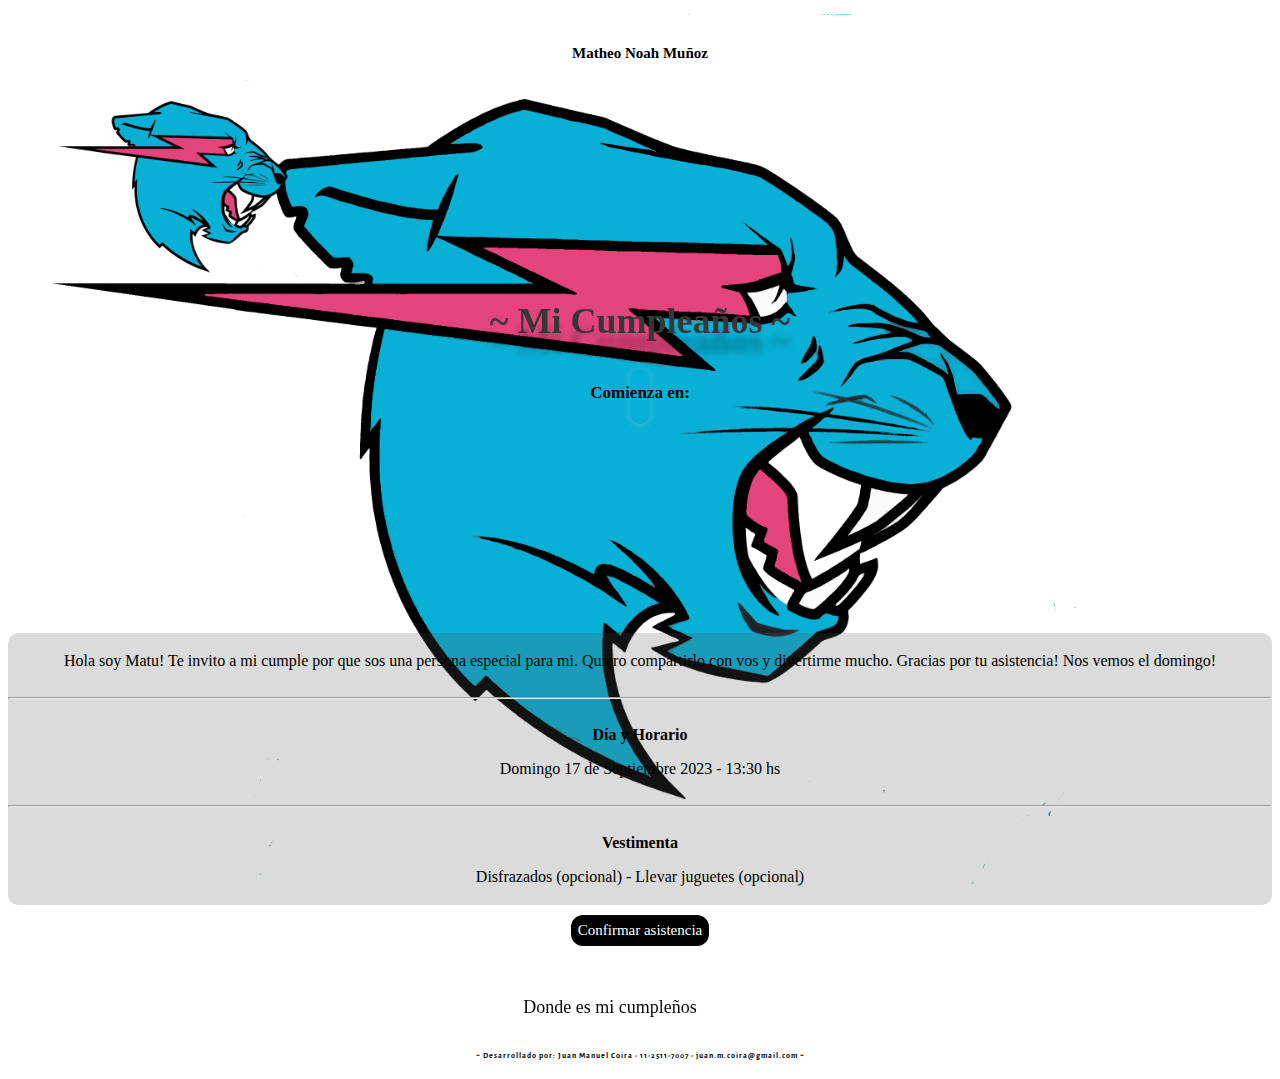
==== index.html @ be06033a "Update index.html" ====
<!DOCTYPE html>
<html lang="en">

<head>
    <meta charset="UTF-8">
    <meta http-equiv="X-UA-Compatible" content="IE=edge">
    <meta name="viewport" content="width=device-width, initial-scale=1.0">
    <link href="https://unpkg.com/aos@2.3.1/dist/aos.css" rel="stylesheet">
    <link rel="preconnect" href="https://fonts.googleapis.com">
    <link rel="preconnect" href="https://fonts.gstatic.com" crossorigin>
    <link href="https://fonts.googleapis.com/css2?family=Rubik:ital,wght@0,600;1,300&display=swap" rel="stylesheet">
    <link href="https://fonts.googleapis.com/css2?family=Alegreya+Sans&display=swap" rel="stylesheet">
    <link href="https://fonts.googleapis.com/css2?family=Space+Mono:ital@1&display=swap" rel="stylesheet">
    <link rel="stylesheet" href="index.css">
    <link rel="preconnect" href="https://fonts.googleapis.com">
    <link rel="preconnect" href="https://fonts.gstatic.com" crossorigin>
    <link href="https://fonts.googleapis.com/css2?family=Roboto:wght@700&display=swap" rel="stylesheet">
    <link rel="stylesheet" href="https://use.fontawesome.com/releases/v5.8.1/css/all.css"
        integrity="sha384-50oBUHEmvpQ+1lW4y57PTFmhCaXp0ML5d60M1M7uH2+nqUivzIebhndOJK28anvf" crossorigin="anonymous">
    <link rel="preconnect" href="https://fonts.googleapis.com">
    <link rel="preconnect" href="https://fonts.gstatic.com" crossorigin>
    <link href="https://fonts.googleapis.com/css2?family=Great+Vibes&display=swap" rel="stylesheet">
    <link rel="stylesheet" href="https://kit.fontawesome.com/fec350026d.css" crossorigin="anonymous">
    <link rel="preconnect" href="https://fonts.googleapis.com">
    <link rel="preconnect" href="https://fonts.gstatic.com" crossorigin>
    <link href="https://fonts.googleapis.com/css2?family=Roboto:wght@500&display=swap" rel="stylesheet">
    <title>Cumpleaños de Matheo Noah Muñoz</title>
</head>

<body>
    <div style="display:flex; justify-content:center; margin-top:30px;">
        <h3 style="font-size:15px;"> Matheo Noah Muñoz</h3>
    </div>
    <div>
        <img style="width:382px; height:220px;" src="./Images/Mr-Beast-Logo.png" alt="Logo MR.Beast">
    </div>
    <header style="margin-top:-25px;">
        <div style="display:flex;justify-content:center;">
            <h1 class="class-tittle " data-aos="fade-down" data-aos-duration="1500"> ~ Mi Cumpleaños ~ </h1>
        </div>
    </header>
    <div style="display:flex; justify-content:center; margin-bottom: 10px;">
        <p style="font-weight: bold; font-size:17px; font-family: 'Roboto Slab', serif;">Comienza en:</p>
    </div>

    <div style="margin-top: -61px; display:flex; justify-content:center;">
        <div style=" text-align:center; margin-bottom:40px; border-radius:10px; padding:10px; max-width:max-content;"
            class="sombraBox2">
            <div>
                <div style="margin-top:35px; ">
                    <span class="oclock" id="clock"></span>
                </div>
            </div>
        </div>
    </div>
    <div data-aos="fade-down" data-aos-duration="1500"
        style="margin-top: -30px; margin-bottom:30px; display:flex; justify-content:center;">
        <iframe style="border:2px dubble black;" width="260" height="180"
            src="https://www.youtube.com/embed/uHjW3zxbyf4?si=Qd2d8TCS8Jn39B2N" title="YouTube video player"
            frameborder="0"
            allow="accelerometer; autoplay; clipboard-write; encrypted-media; gyroscope; picture-in-picture; web-share"
            allowfullscreen></iframe>
    </div>
    <div style="display:flex; justify-content:center; margin-top: -41px;" data-aos="fade-right">

        <img style="width:400px;" src="./Images/Watercolor_green_leaves_with_golden_circle.jpg" alt="">


    </div>


    <div style="margin-top:30px; background-color: #54545436;  border-radius:10px; height:auto; text-align: center;">

        <div style="padding:3px">
            <p>Hola soy Matu! Te invito a mi cumple por que sos una persona especial para mi. Quiero compartirlo con vos
                y
                divertirme mucho. Gracias por tu asistencia! Nos vemos el domingo!</p>

        </div>
        <hr>
        <div style="padding:3px">
            <p><i class="far fa-clock"></i> <b> Día y Horario</b> </p>
            <p> Domingo 17 de Septiembre 2023 - 13:30 hs</p>
        </div>
        <hr>
        <div style="padding:3px">
            <p><i class="fas fa-male"></i> <i class="fas fa-female"></i> <b>Vestimenta</b> </p>
            <p> Disfrazados (opcional) - Llevar juguetes (opcional)</p>
        </div>
    </div>

    <div style="display:flex; justify-content:center; margin-top:10px; font-family: 'Roboto Slab', serif;">
        <a style="text-decoration: none; font-size:15px; background-color: black; color:white; padding: 5px; border-radius: 12px; border: 2px solid #070503;"
            href="https://wa.me/+541138106732" target="_blank">Confirmar
            asistencia</a>
    </div>

    <div class=" ubicacion">

        <a style="display: flex; text-decoration: none;" data-aos="fade-left" data-aos-anchor="#example-anchor"
            data-aos-offset="500" data-aos-duration="2500" href="https://goo.gl/maps/CCvJZupYAcnAsjQWA" target="_blank">
            <p class="direccionTxt"> Donde es mi cumpleños </p>
            <div data-aos="fade-down" data-aos-duration="1500"><img class="img_maps"
                    src="./Images/Google_Maps_logo_icon.png" alt="imagen maps"></div>
        </a>
    </div>
    <div style="display:flex; justify-content:center;">
        <h4 style="color:rgb(0, 0, 0);  font-size: 8px; font-family: 'Alegreya Sans', sans-serif; letter-spacing:1px;">
            ~
            Desarrollado
            por: Juan Manuel Coira - 11-2511-7007 - juan.m.coira@gmail.com ~</h4>
    </div>

    <script src="/index.js"></script>
    <script src="https://unpkg.com/aos@2.3.1/dist/aos.js"></script>
    <script>
        AOS.init();
    </script>
</body>

</html>
---- index.css ----
body {
    background-image: url(./Images/Mr-Beast-Logo.png);
    background-repeat: no-repeat;
    background-size: cover;
    object-fit: 0px;
    background-attachment: fixed;
    background-position: center;

}

header {
    display: flex;
    justify-content: center;
}

.class-tittle {
    font-family: 'Roboto Slab', serif;
    font-size: 36px;
    text-shadow: 0px 20px 7px rgba(0, 0, 0, 0.299);
    color: #373737;

}

.sombraBox3 {
    box-shadow: 0 1px 10px 0 rgba(255, 255, 255, 0.56);
}

.sombraBox2 {
    box-shadow: 0 1px 8px 0 rgba(255, 255, 255, 0.196);
}

.sombraBox1 {
    box-shadow: 0 2px 8px 0 rgba(0, 0, 0, 0.786);
}
.sombraBox {
    box-shadow: 0 2px 15px 0 rgb(0, 0, 0);
}


.class-div-parrafo {
    padding: 40px;
    height: 300px;
    display: flex;
    justify-content: center;
    width: 30%;
    background-color: rgba(255, 255, 255, 0.462);
    border-radius: 10px;
    align-items: center;
}

.class-subTitle {
    text-align: center;
}

.class-parrafo {
    text-align: center;
    color: black;
    font-size: 22px;
}

.ubicacion {
    margin-top: 30px;
    display: flex;
    justify-content: center;

}

.img_maps {
    width: 60px;
    height: 60px;
    border-radius: 18px;
}

.class-btn {
    font-family: 'Roboto', sans-serif;
    
    font-size: 14px;
    border-radius: 500px;
   
}

.pointer {
    cursor: pointer;
}

.btn-principal {
    text-decoration: none;
    margin-bottom: 3px;
    font-family: 'Great Vibes', cursive;
    font-size: 30px;
    color: rgb(0, 0, 0);
  
}


.body1 {
    background-image: url(./Images/18361514.jpg);
    background-repeat: no-repeat !important;
    background-position: center !important;
    background-size: cover !important;
    background-attachment: fixed !important;
}

.classH1 {
    font-family:'Great Vibes', cursive;
    font-size: 70px;
    text-shadow: 0px 12px 7px #373737;
    color: #373737;
}

.footer {
    font-family: 'Alegreya Sans', sans-serif;
    color: white;
    font-size: 12px;
}

.class_tittle_principal {
    display: flex;
    justify-content: center;
    margin-top: 210px;
}

.h4Name {
    margin-top: -60px;
    font-family: 'Rubik Bubbles', cursive;
    color: #D4AF37;
    text-shadow: 0px 8px 7px #000000a8;
    font-size: 36px;
}

.oclock {
    font-family: 'Roboto Slab', serif;
    color: #373737;
    font-size: 28px;
    height: 100px;
    font-weight: bold;
}

.div_oclock {
    margin-top: -20px;
    display: flex;
    justify-content: center;
}

.h3_oclock {
    font-size: 28px;
    color: white;
    font-family:'Great Vibes', cursive;
}

.direccionTxt {
    color: rgb(6, 6, 6);
    align-items: center;
    font-size: 18px;
    margin-top: 21px;
 
    
}

.class_i {
    margin-left: 12px;
    margin-top: 23px;
    font-size: 18px;
    color: white;
    font-weight: bold"

}

.confirmacion {
    text-shadow: 0px 12px 7px #000000;
}
.img_globo{
    display: none;
}

@media only screen and (min-width:300px) and (max-width:450px) {
    body {
        background-image: url(./Images/fondoMrbeast.jpg);
        background-repeat: no-repeat;
        filter: brightness(1.2);
        background-repeat: no-repeat;
        background-position: center;
        background-size: cover;
        object-fit: 0px;
        background-attachment: fixed;
    }

    .class-tittle {
        font-family: 'Roboto Slab', serif;
        font-size: 36px;
    }

    .classH1 {
        margin-top: 22px;
        font-family: 'Great Vibes', cursive;;
        font-size: 50px;
        text-shadow: 0px 12px 7px #00000076;
        color: #373737;
    }

    .class-div-parrafo {
        padding: 25px;
        height: 300px;
        display: flex;
        justify-content: center;
        width: 85%;
        background-color: rgba(0, 0, 0, 0.77);
        border-radius: 10px;
        align-items: center;
    }

    .class-parrafo {
        font-family: 'Space Mono', monospace;
        text-align: center;
        color: rgb(255, 255, 255);
        font-size: 14px;
    }

    .h4Name {
        margin-top: -40px;
        margin-bottom: 40px;
        font-family: 'Space Mono', monospace;
        color: #e7bd33;
        text-shadow: 0px 8px 7px #000000a8;
        font-size: 20px;
    }

    .oclock {
        font-family: 'Roboto Slab', serif;
        color: #373737;
        font-size: 28px;
        height: 100px;
        font-weight: bold;
    }

    .div_oclock {
        margin-top: -10px;
        display: flex;
        justify-content: center;
    }

    .h3_oclock {
        font-size: 28px;
        color: white;
        margin-top: 28px;
        margin-bottom: 20px;
        font-family: 'Roboto', sans-serif;
    }

    .class_tittle_principal {
        display: flex;
        justify-content: center;
        margin-top: 190px;
    }

    .class-btn {

        font-size: 16px;
        padding: 8px;
        font-family: 'Space Mono', monospace;
        color: #000000;


    }

    .class-btn:hover {
        background-color: #d4af37ba;
        color: black;
    }

    .img_maps {
        margin-top: 5px;
        width: 40px;
        height: 36px;
        border-radius: 18px;
    }

    .direccionTxt {
        padding: 12px;
        color: rgb(5, 5, 5);
        align-items: center;
        font-size: 16px;
        font-family: 'Roboto Slab', serif;
        margin-top: 1px;
    }

    .class_i {
        margin-left: 7px;
        margin-top: 19px;
        font-size: 18px;
        color: rgb(0, 0, 0);
        font-weight: bold"

    }

    .confirmacion {
        text-shadow: 0px 10px 7px #000000;
    }
    .img_globo{
        width: 160px; 
        position: absolute; 
        height: 233px; 
        margin-left: 114px; 
        margin-top: 53px;
        display: inline;
    }

}
.class_rings{
    margin-top: -45px;
    width: 150px;
    height: 150px;
}
@media only screen and (min-width:450px) and (max-width:850px) {

    .class-parrafo {
        font-family: 'Rubik Bubbles', cursive;
        text-align: center;
        color: black;
        font-size: 16px;
    }

    .class-div-parrafo {
        padding: 40px;
        height: 300px;
        display: flex;
        justify-content: center;
        width: 56%;
        background-color: rgba(255, 255, 255, 0.462);
        border-radius: 10px;
        align-items: center;
    }



}
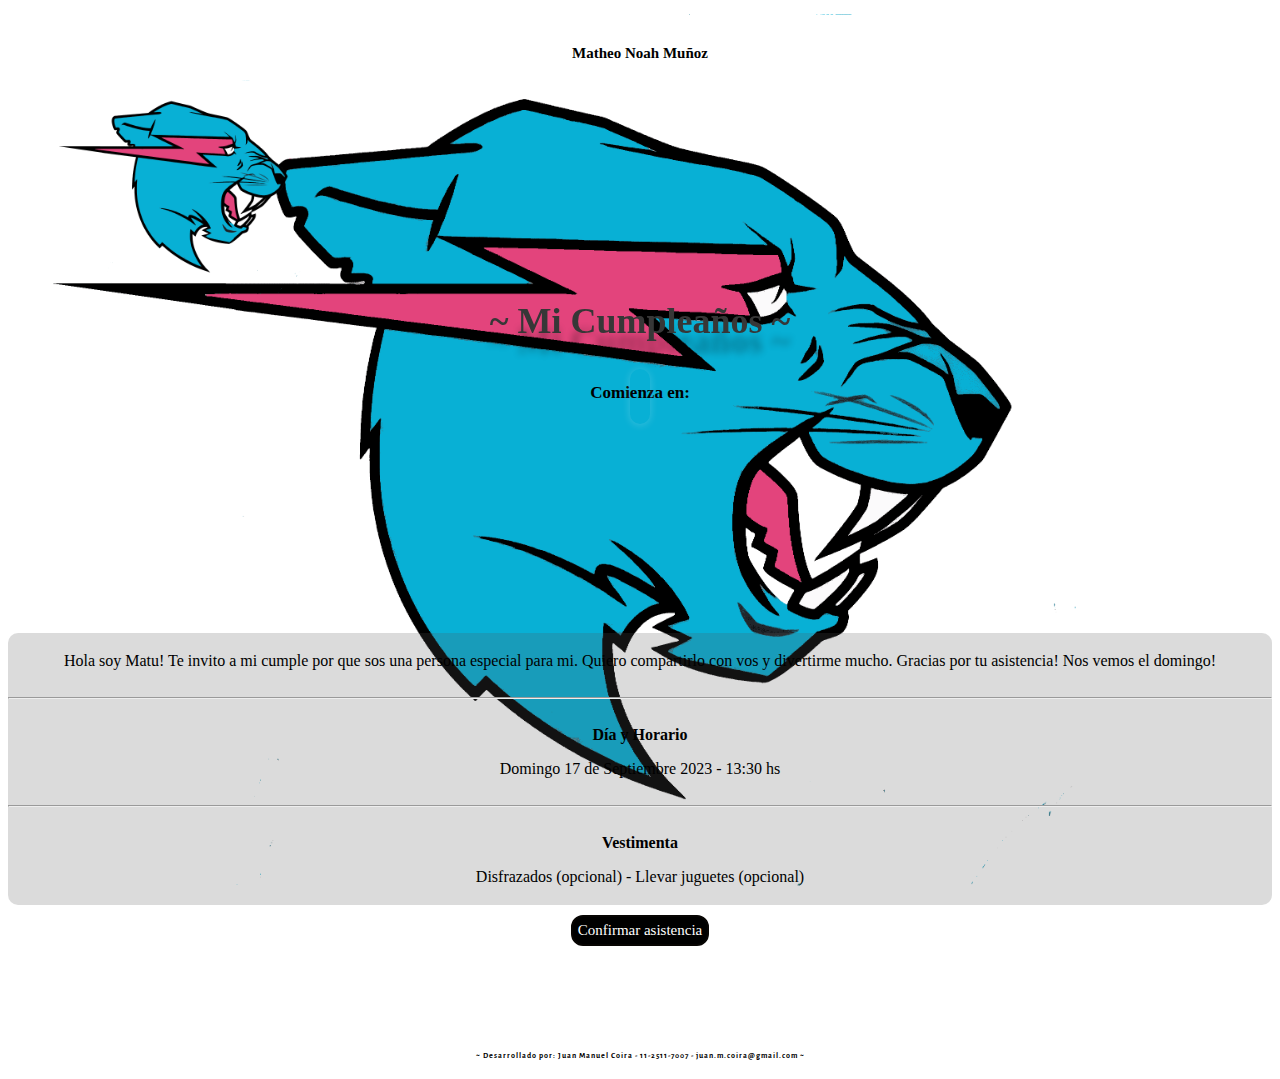
==== commit cf04a74d: "Update index.html" ====
--- a/index.html
+++ b/index.html
@@ -95,13 +95,12 @@
             asistencia</a>
     </div>
 
-    <div class=" ubicacion">
+    <div class=" ubicacion" data-aos="fade-left" data-aos-duration="1500">
 
         <a style="display: flex; text-decoration: none;" data-aos="fade-left" data-aos-anchor="#example-anchor"
             data-aos-offset="500" data-aos-duration="2500" href="https://goo.gl/maps/CCvJZupYAcnAsjQWA" target="_blank">
             <p class="direccionTxt"> Donde es mi cumpleños </p>
-            <div data-aos="fade-down" data-aos-duration="1500"><img class="img_maps"
-                    src="./Images/Google_Maps_logo_icon.png" alt="imagen maps"></div>
+            <div><img class="img_maps" src="./Images/Google_Maps_logo_icon.png" alt="imagen maps"></div>
         </a>
     </div>
     <div style="display:flex; justify-content:center;">
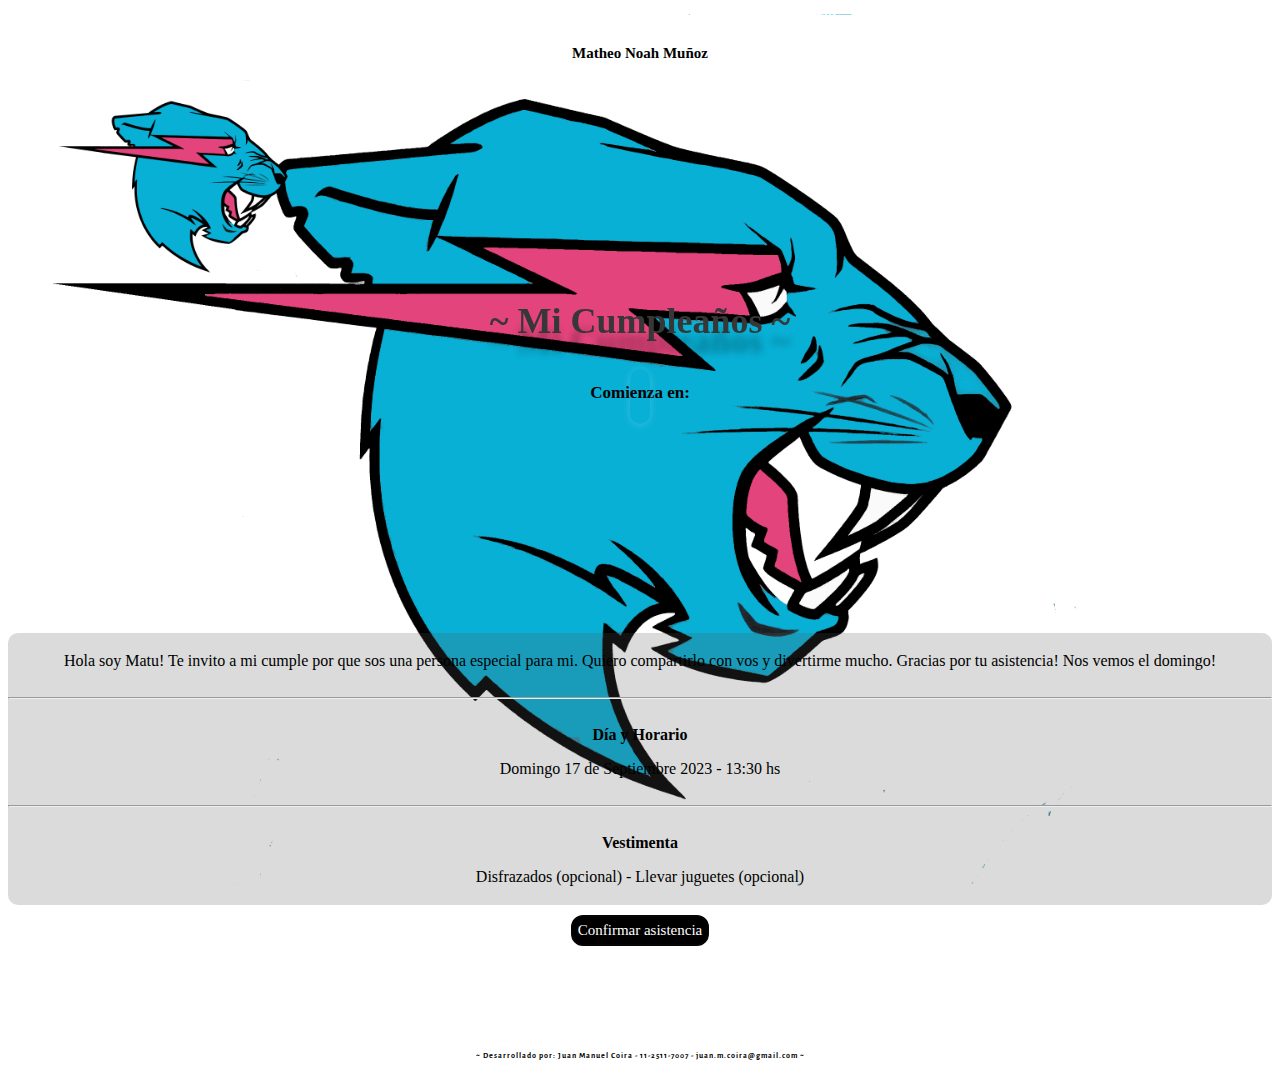
==== commit 2a50ed04: "Update index.html" ====
--- a/index.html
+++ b/index.html
@@ -95,7 +95,7 @@
             asistencia</a>
     </div>
 
-    <div class=" ubicacion" data-aos="fade-left" data-aos-duration="1500">
+    <div class=" ubicacion" data-aos="fade-right" data-aos-duration="1500">
 
         <a style="display: flex; text-decoration: none;" data-aos="fade-left" data-aos-anchor="#example-anchor"
             data-aos-offset="500" data-aos-duration="2500" href="https://goo.gl/maps/CCvJZupYAcnAsjQWA" target="_blank">
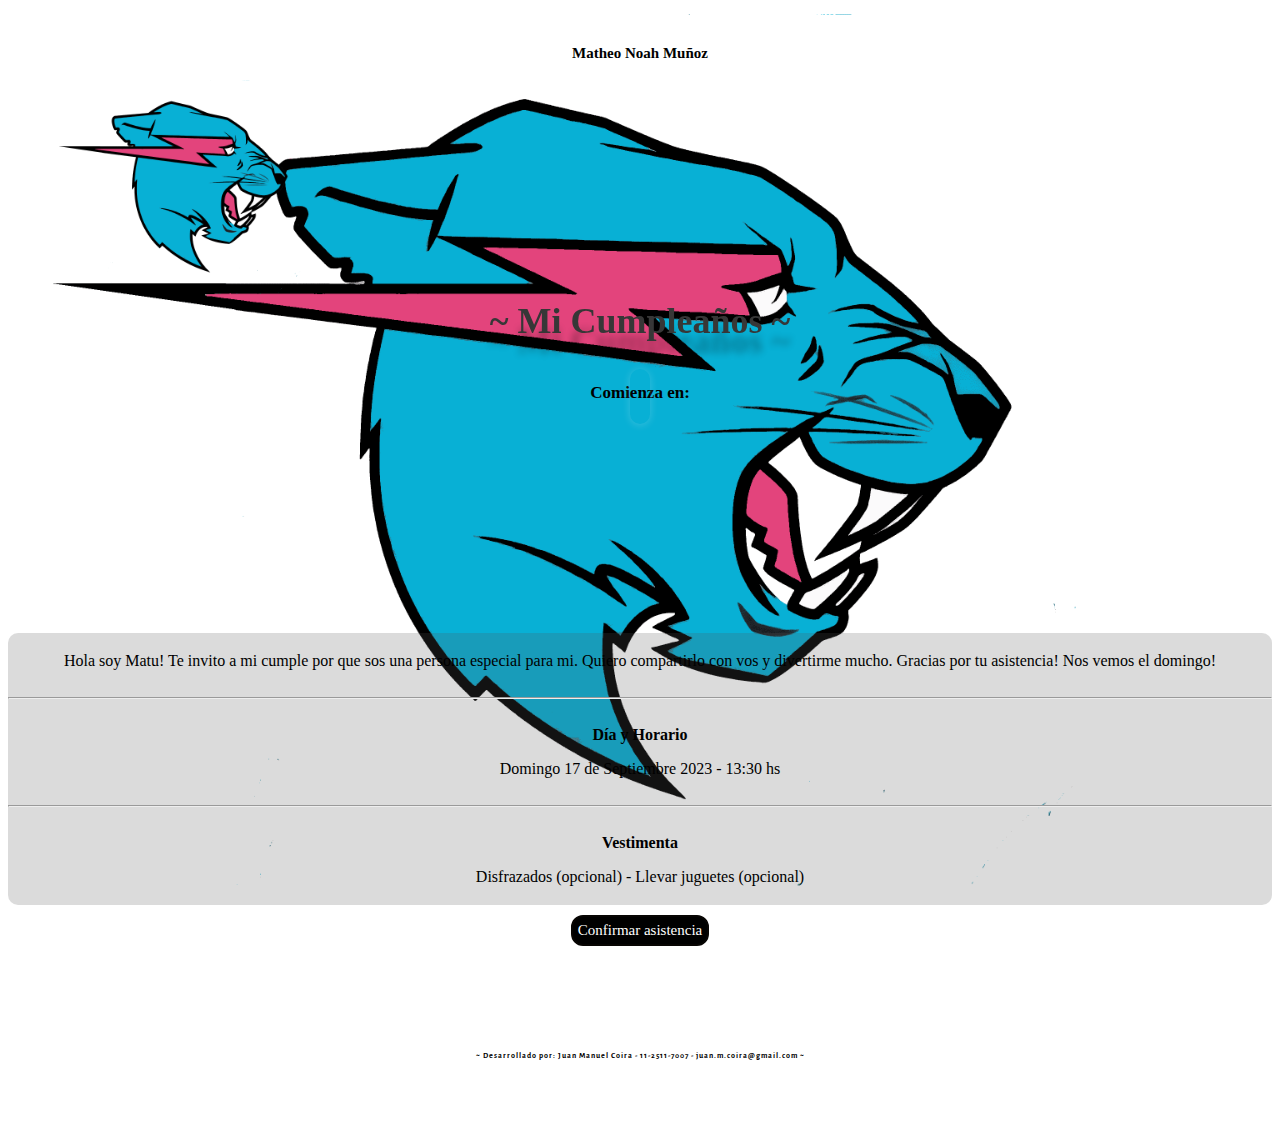
==== commit 9e498f34: "Update index.html" ====
--- a/index.html
+++ b/index.html
@@ -95,7 +95,7 @@
             asistencia</a>
     </div>
 
-    <div class=" ubicacion" data-aos="fade-right" data-aos-duration="1500">
+    <div class=" ubicacion" data-aos="fade-up" data-aos-duration="1500">
 
         <a style="display: flex; text-decoration: none;" data-aos="fade-left" data-aos-anchor="#example-anchor"
             data-aos-offset="500" data-aos-duration="2500" href="https://goo.gl/maps/CCvJZupYAcnAsjQWA" target="_blank">
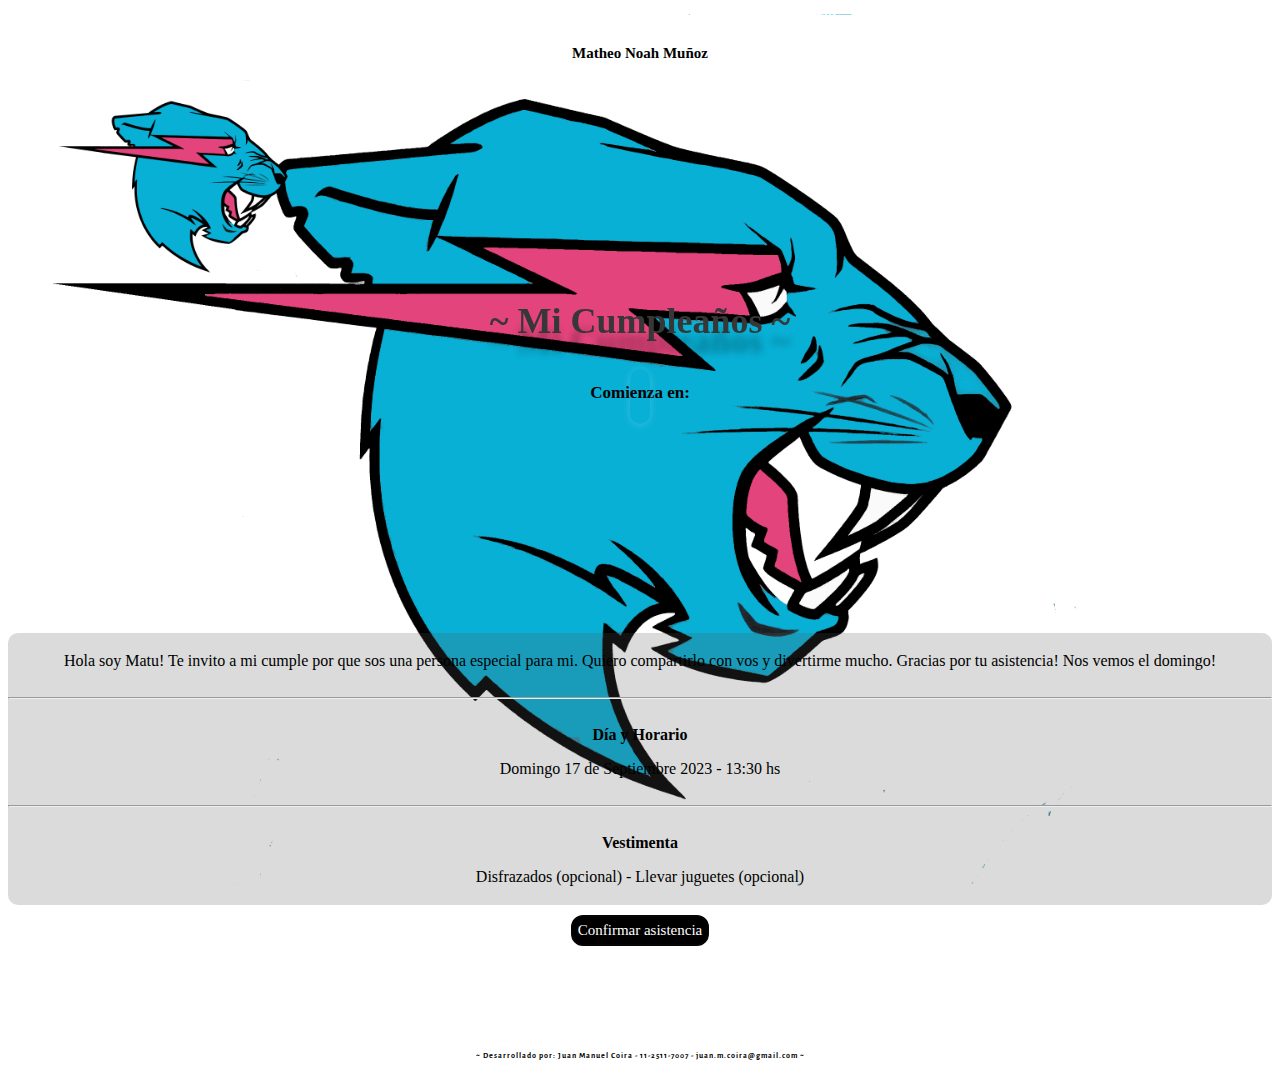
==== commit 4588a684: "Update index.html" ====
--- a/index.html
+++ b/index.html
@@ -95,7 +95,7 @@
             asistencia</a>
     </div>
 
-    <div class=" ubicacion" data-aos="fade-up" data-aos-duration="1500">
+    <div class=" ubicacion" data-aos="fade-down" data-aos-duration="1500">
 
         <a style="display: flex; text-decoration: none;" data-aos="fade-left" data-aos-anchor="#example-anchor"
             data-aos-offset="500" data-aos-duration="2500" href="https://goo.gl/maps/CCvJZupYAcnAsjQWA" target="_blank">
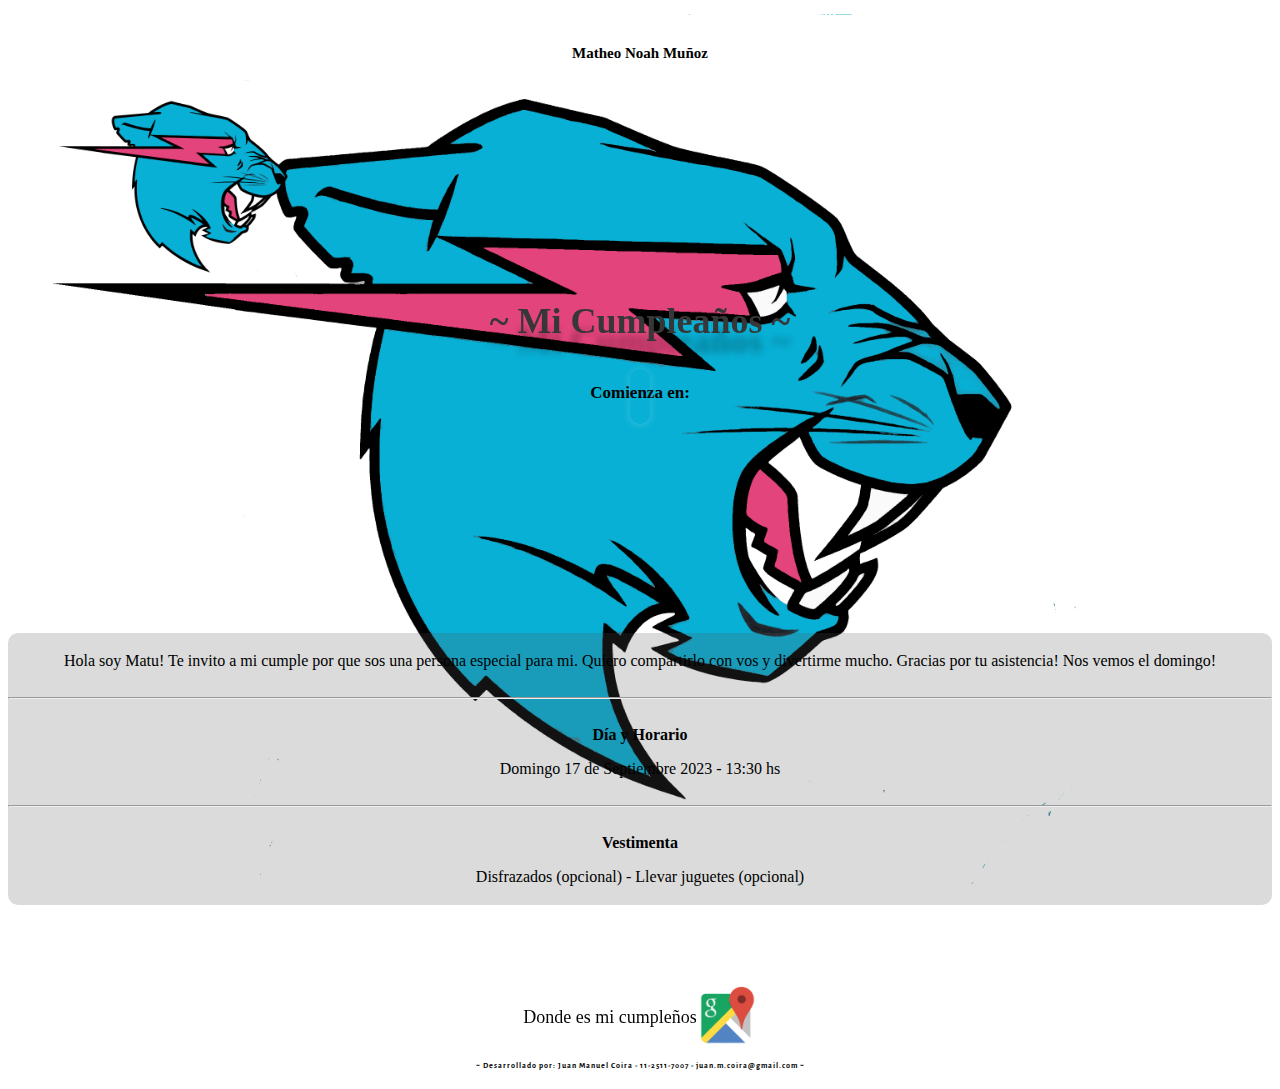
==== commit 0d226656: "Update index.html" ====
--- a/index.html
+++ b/index.html
@@ -89,13 +89,14 @@
         </div>
     </div>
 
-    <div style="display:flex; justify-content:center; margin-top:10px; font-family: 'Roboto Slab', serif;">
+    <div style="display:flex; justify-content:center; margin-top:20px; font-family: 'Roboto Slab', serif;"
+        data-aos="fade-down" data-aos-duration="1500">
         <a style="text-decoration: none; font-size:15px; background-color: black; color:white; padding: 5px; border-radius: 12px; border: 2px solid #070503;"
             href="https://wa.me/+541138106732" target="_blank">Confirmar
             asistencia</a>
     </div>
 
-    <div class=" ubicacion" data-aos="fade-down" data-aos-duration="1500">
+    <div class=" ubicacion">
 
         <a style="display: flex; text-decoration: none;" data-aos="fade-left" data-aos-anchor="#example-anchor"
             data-aos-offset="500" data-aos-duration="2500" href="https://goo.gl/maps/CCvJZupYAcnAsjQWA" target="_blank">
